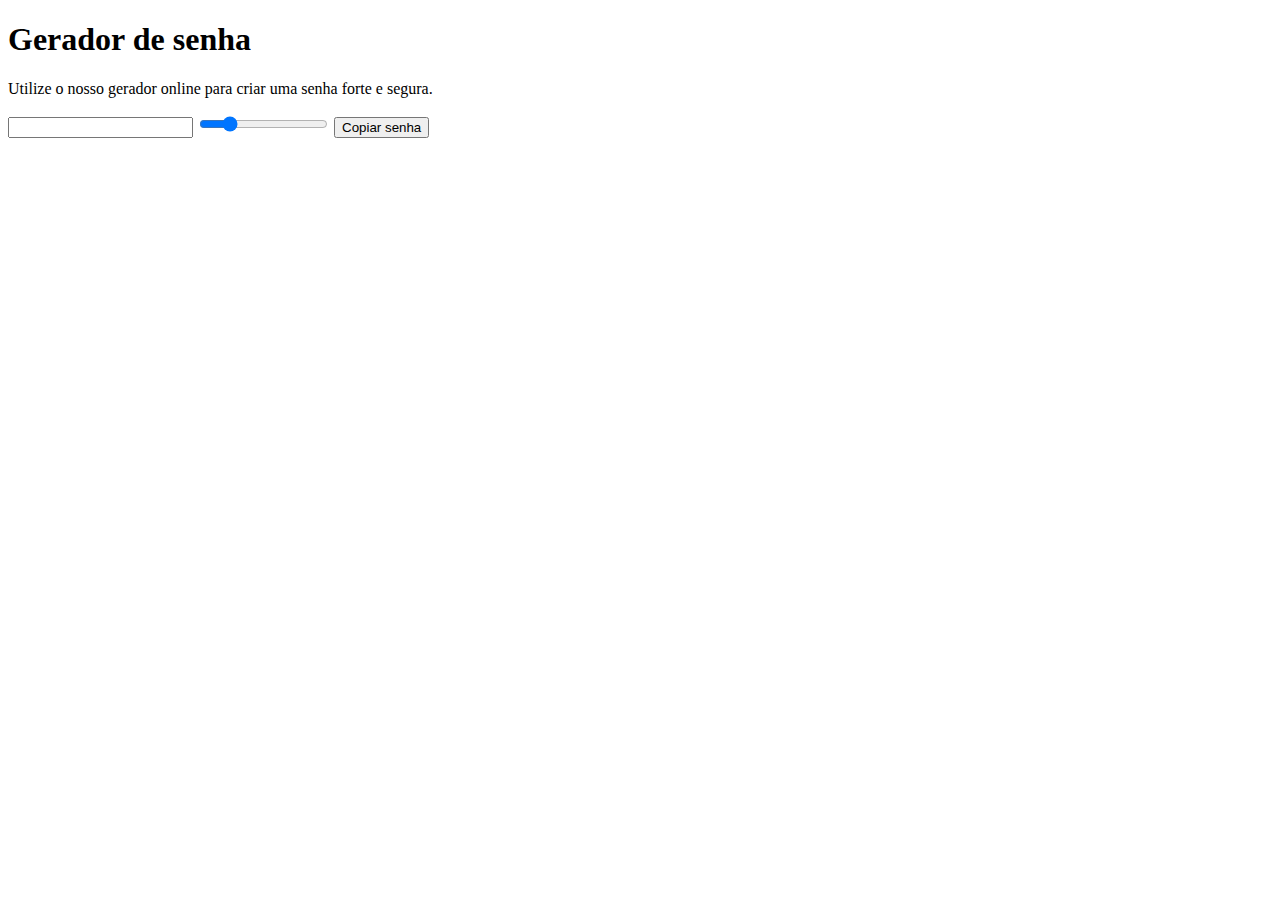
==== Gerador_de_Senha/index.html @ 3ec9d6b8 "Create index.html" ====
<!DOCTYPE html>
<html lang="en">
  <head>
    <meta charset="UTF-8" />
    <meta http-equiv="X-UA-Compatible" content="IE=edge" />
    <meta name="viewport" content="width=device-width, initial-scale=1.0" />
    <title>Document</title>
  </head>
  <body>
    <h1>Gerador de senha</h1>
    <p>Utilize o nosso gerador online para criar uma senha forte e segura.</p>

    <input type="text" name="password" id="password" />

    <input
      type="range"
      name="password-length"
      id="password-length"
      value="16"
      min="4"
      max="64"
    />

    <button>Copiar senha</button>
  </body>
</html>
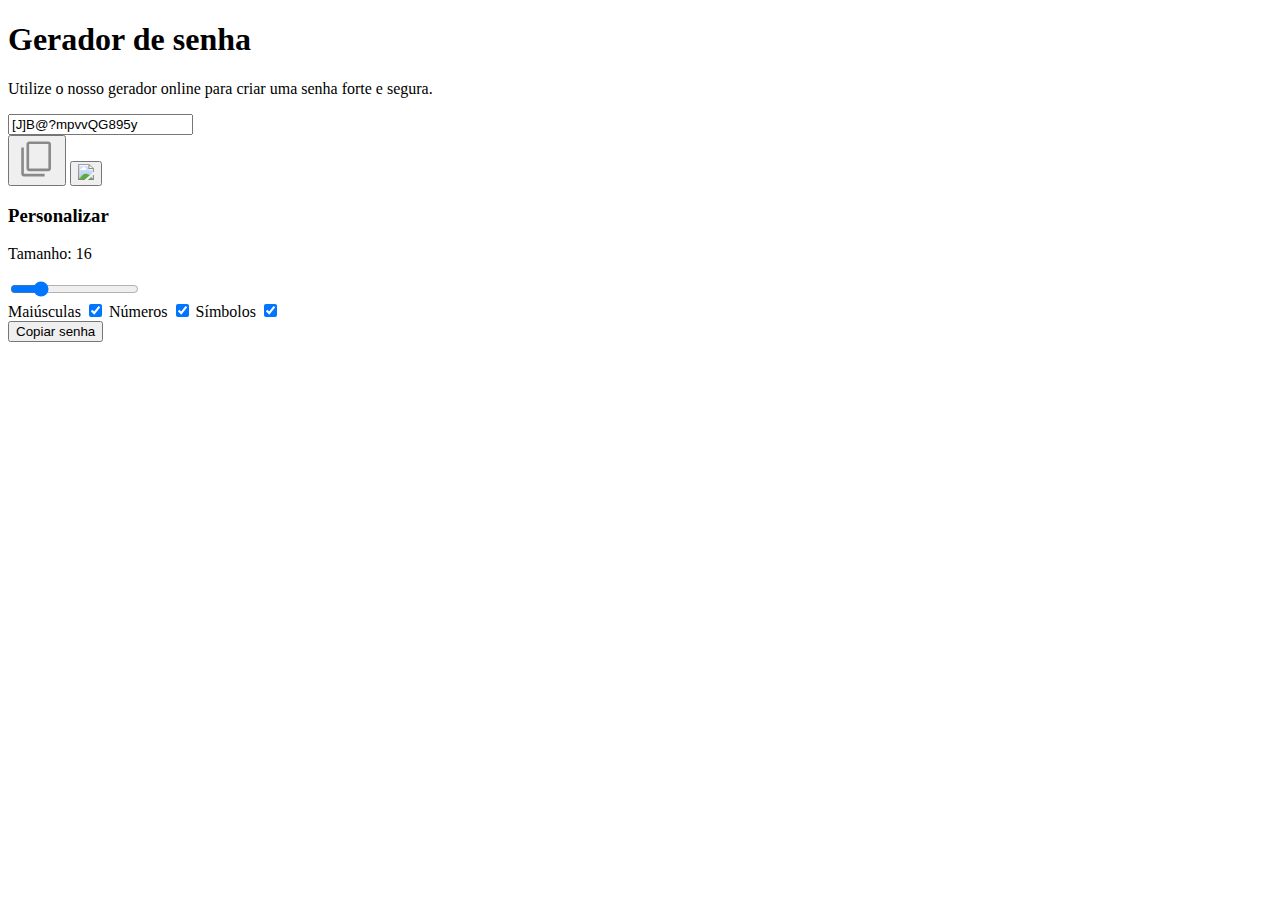
==== commit 2648d25b: "Update index.html" ====
--- a/Gerador_de_Senha/index.html
+++ b/Gerador_de_Senha/index.html
@@ -4,23 +4,203 @@
     <meta charset="UTF-8" />
     <meta http-equiv="X-UA-Compatible" content="IE=edge" />
     <meta name="viewport" content="width=device-width, initial-scale=1.0" />
+    <link rel="preconnect" href="https://fonts.googleapis.com" />
+    <link rel="preconnect" href="https://fonts.gstatic.com" crossorigin />
+    <link
+      href="https://fonts.googleapis.com/css2?family=Inconsolata:wght@600&family=Inter:wght@400;600&display=swap"
+      rel="stylesheet"
+    />
+    <link rel="stylesheet" href="reset.css" />
+    <link rel="stylesheet" href="style.css" />
     <title>Document</title>
   </head>
   <body>
-    <h1>Gerador de senha</h1>
-    <p>Utilize o nosso gerador online para criar uma senha forte e segura.</p>
-
-    <input type="text" name="password" id="password" />
-
-    <input
-      type="range"
-      name="password-length"
-      id="password-length"
-      value="16"
-      min="4"
-      max="64"
-    />
-
-    <button>Copiar senha</button>
+    <main>
+      <section class="hero">
+        <h1 class="title">Gerador de senha</h1>
+        <p class="subtitle">
+          Utilize o nosso gerador online para criar uma senha forte e segura.
+        </p>
+      </section>
+
+      <section class="box">
+        <div class="password">
+          <div class="text">
+            <input type="text" name="password" id="password" />
+          </div>
+          <div class="actions">
+            <button id="copy-1">
+              <img src="copy.svg" width="42" />
+            </button>
+            <button id="renew">
+              <img src="renew.svg" width="42" />
+            </button>
+          </div>
+        </div>
+        <div class="security-indicator">
+          <div id="security-indicator-bar" class="bar"></div>
+        </div>
+      </section>
+
+      <section class="box customize">
+        <h3 class="title">Personalizar</h3>
+        <div class="actions">
+          <div class="password-length">
+            <p>Tamanho: <span id="password-length-text">16</span></p>
+            <input
+              type="range"
+              name="password-length"
+              id="password-length"
+              class="slider"
+              value="16"
+              min="4"
+              max="64"
+            />
+          </div>
+          <div class="config">
+            <label class="checkbox-container">
+              <span class="text">Maiúsculas</span>
+              <input type="checkbox" id="uppercase-check" checked />
+              <span class="checkmark"></span>
+            </label>
+            <label class="checkbox-container">
+              <span class="text">Números</span>
+              <input type="checkbox" id="number-check" checked />
+              <span class="checkmark"></span>
+            </label>
+            <label class="checkbox-container">
+              <span class="text">Símbolos</span>
+              <input type="checkbox" id="symbol-check" checked />
+              <span class="checkmark"></span>
+            </label>
+          </div>
+        </div>
+      </section>
+
+      <div class="submit">
+        <button id="copy-2">Copiar senha</button>
+      </div>
+    </main>
+    <script>
+      const inputEl = document.querySelector("#password")
+      const upperCaseCheckEl = document.querySelector("#uppercase-check")
+      const numberCheckEl = document.querySelector("#number-check")
+      const symbolCheckEl = document.querySelector("#symbol-check")
+      const securityIndicatorBarEl = document.querySelector(
+        "#security-indicator-bar"
+      )
+
+      let passwordLength = 16
+
+      function generatePassword() {
+        let chars = "abcdefghjkmnpqrstuvwxyz"
+
+        const upperCaseChars = "ABCDEFGHJKLMNPQRSTUVWXYZ"
+        const numberChars = "123456789"
+        const symbolChars = "?!@&*()[]"
+
+        if (upperCaseCheckEl.checked) {
+          chars += upperCaseChars
+        }
+
+        if (numberCheckEl.checked) {
+          chars += numberChars
+        }
+
+        if (symbolCheckEl.checked) {
+          chars += symbolChars
+        }
+
+        let password = ""
+
+        for (let i = 0; i < passwordLength; i++) {
+          const randomNumber = Math.floor(Math.random() * chars.length)
+          password += chars.substring(randomNumber, randomNumber + 1)
+        }
+
+        inputEl.value = password
+
+        calculateQuality()
+        calculateFontSize()
+      }
+
+      function calculateQuality() {
+        // T*0.25 + M*0.15 + N*0.25 + S*0.35 = 100
+        const percent = Math.round(
+          (passwordLength / 64) * 25 +
+            (upperCaseCheckEl.checked ? 15 : 0) +
+            (numberCheckEl.checked ? 25 : 0) +
+            (symbolCheckEl.checked ? 35 : 0)
+        )
+
+        securityIndicatorBarEl.style.width = `${percent}%`
+
+        if (percent > 69) {
+          // safe
+          securityIndicatorBarEl.classList.remove("critical")
+          securityIndicatorBarEl.classList.remove("warning")
+          securityIndicatorBarEl.classList.add("safe")
+        } else if (percent > 50) {
+          // warning
+          securityIndicatorBarEl.classList.remove("critical")
+          securityIndicatorBarEl.classList.add("warning")
+          securityIndicatorBarEl.classList.remove("safe")
+        } else {
+          // critical
+          securityIndicatorBarEl.classList.add("critical")
+          securityIndicatorBarEl.classList.remove("warning")
+          securityIndicatorBarEl.classList.remove("safe")
+        }
+
+        if (percent >= 100) {
+          securityIndicatorBarEl.classList.add("completed")
+        } else {
+          securityIndicatorBarEl.classList.remove("completed")
+        }
+      }
+
+      function calculateFontSize() {
+        if (passwordLength > 45) {
+          inputEl.classList.remove("font-sm")
+          inputEl.classList.remove("font-xs")
+          inputEl.classList.add("font-xxs")
+        } else if (passwordLength > 32) {
+          inputEl.classList.remove("font-sm")
+          inputEl.classList.add("font-xs")
+          inputEl.classList.remove("font-xxs")
+        } else if (passwordLength > 22) {
+          inputEl.classList.add("font-sm")
+          inputEl.classList.remove("font-xs")
+          inputEl.classList.remove("font-xxs")
+        } else {
+          inputEl.classList.remove("font-sm")
+          inputEl.classList.remove("font-xs")
+          inputEl.classList.remove("font-xxs")
+        }
+      }
+
+      function copy() {
+        navigator.clipboard.writeText(inputEl.value)
+      }
+
+      const passwordLengthEl = document.querySelector("#password-length")
+      passwordLengthEl.addEventListener("input", function () {
+        passwordLength = passwordLengthEl.value
+        document.querySelector("#password-length-text").innerText =
+          passwordLength
+        generatePassword()
+      })
+      upperCaseCheckEl.addEventListener("click", generatePassword)
+      numberCheckEl.addEventListener("click", generatePassword)
+      symbolCheckEl.addEventListener("click", generatePassword)
+
+      document.querySelector("#copy-1").addEventListener("click", copy)
+      document.querySelector("#copy-2").addEventListener("click", copy)
+      document
+        .querySelector("#renew")
+        .addEventListener("click", generatePassword)
+
+      generatePassword()
+    </script>
   </body>
 </html>
